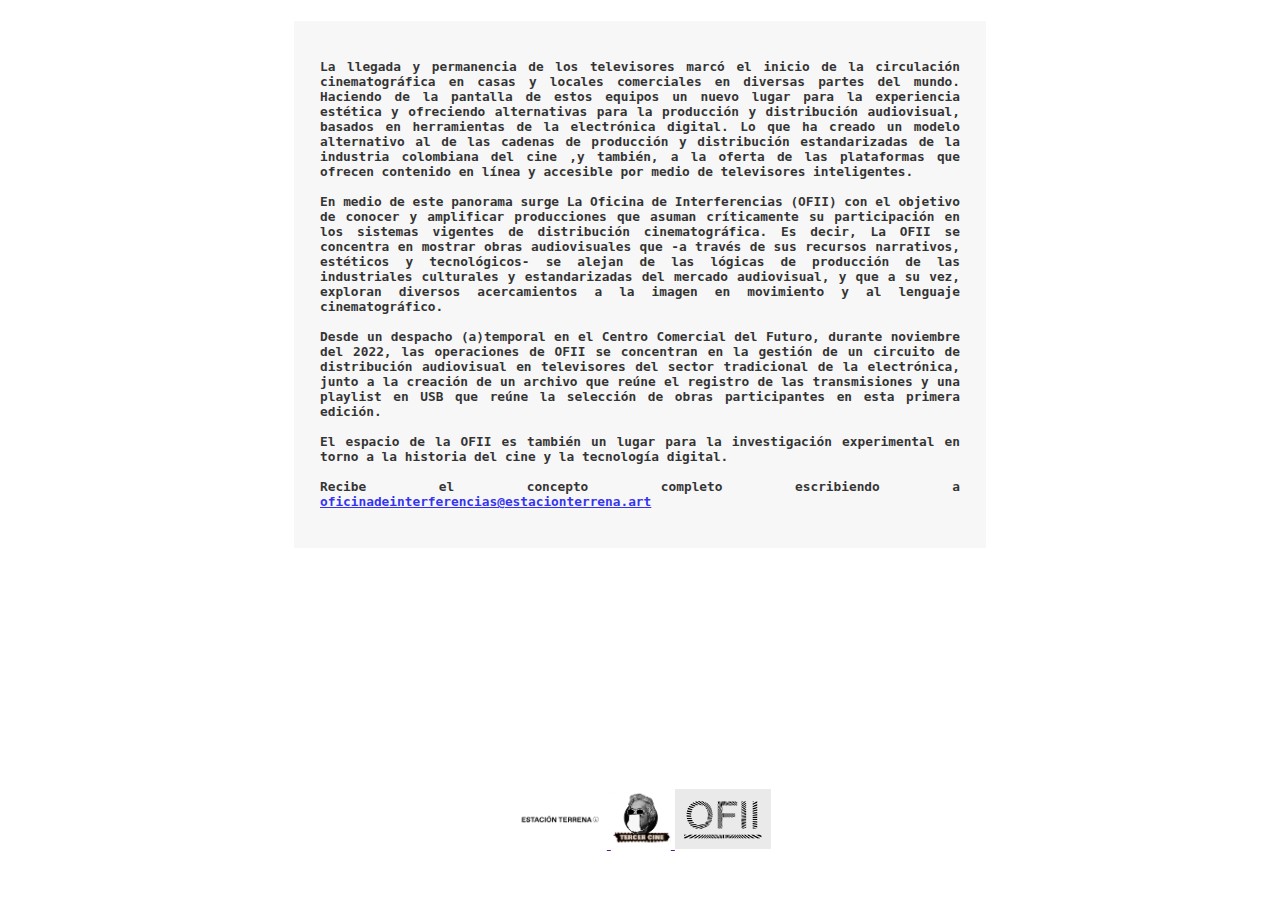
==== index.html @ c40d43c5 "Add files via upload" ====
<!DOCTYPE html>
<head>
<title> OFII </title>
<meta name="description" content="">
<meta charset="utf-8">
<meta name="viewport" content="width=device-width, user-scalable=no, minimum-scale=1.0, maximum-scale=1.0">
<link rel="stylesheet" type="text/css" href="style.css">
<link href="https://fonts.googleapis.com/css?family=Faster+One&display=swap" rel="stylesheet">
<link href="https://fonts.googleapis.com/css?family=Nova+Mono&display=swap" rel="stylesheet">
<link rel="shortcut icon" href="">
<meta name="viewport" content="width=device-width, initial-scale=1.0">

<main>

    <!--
<header> 
  <div>
    <img src = "./assets/ofii_logo.jpeg" alt = "OFII" height="auto" width="600px" align = "center" ; />
    </div>
</header>
-->


<body>
  <div class="fullscreen">
    <div class="video">
      <div class="vimeo-wrapper">
        <iframe src="https://player.vimeo.com/video/756638114?h=6f2fb476ab&autoplay=1&loop=1&title=0&byline=0&portrait=0&controls=0&playsinline=0&muted=1" width="480" height="320" frameborder="0" allow="autoplay; fullscreen" allowfullscreen></iframe>
        </div>
    </div>
  </div>

  <div>

  <h3>
    <p> 
        La llegada y permanencia de los televisores marcó el inicio de la circulación cinematográfica en casas y locales comerciales en diversas partes del mundo. Haciendo de la pantalla de estos equipos un nuevo lugar para la experiencia estética y ofreciendo alternativas para la producción y distribución audiovisual, basados en herramientas de la electrónica digital. Lo que ha creado un modelo alternativo al de las cadenas de producción y distribución estandarizadas de la industria colombiana del cine ,y también, a la oferta de las plataformas que ofrecen contenido en línea y accesible por medio de televisores inteligentes. 
        <br><br>
        En medio de este panorama surge La Oficina de Interferencias (OFII) con el objetivo de conocer y amplificar producciones que asuman críticamente su participación en los sistemas vigentes de distribución cinematográfica. Es decir, La OFII se concentra en mostrar obras audiovisuales que -a través de sus recursos narrativos, estéticos y tecnológicos- se alejan de las lógicas de producción de las industriales culturales y estandarizadas del mercado audiovisual, y que a su vez, exploran diversos acercamientos a la imagen en movimiento y al lenguaje cinematográfico. 
        <br><br>
        Desde un despacho (a)temporal en el Centro Comercial del Futuro, durante noviembre del 2022, las operaciones de OFII se concentran en la gestión de un circuito de distribución audiovisual en televisores del sector tradicional de la electrónica, junto a la creación de un archivo que reúne el registro de las transmisiones y una playlist en USB que reúne la selección de obras participantes en esta primera edición. 
        <br><br>
        El espacio de la OFII es también un lugar para la investigación experimental en torno a la historia del cine y la tecnología digital. 
        <br><br>
        Recibe el concepto completo escribiendo a 
        <a href="mailto:oficinadeinterferencias@estacionterrena.art" target="_self"> oficinadeinterferencias@estacionterrena.art  </a>
    </p> 
    </h3> 

  </div>
</body>


<footer>
  <div class="row">
      <a href="" target="_blank">
        <img src="./assets/estacionterrena_logo.png"
        alt="msd" height="60px" width="" ;="">
      </a>
      <a href="" target="_blank">
        <img src="./assets/tercercine_logo.png"
        alt="estacionterrena" height="60px" width="" ;="">
      </a>
      <a href="" target="_blank">
        <img src="./assets/ofii_logo.jpeg"
        alt="wrong" height="60px" width="" ;="">
    </div>
  </footer>

</main>
</html>
---- style.css ----
body {
    cursor: crosshair;
    background-size: contain;
    background-position: center center;
    background-repeat: no-repeat;
    background-attachment: fixed;
    background-size: cover;
    height: 100%;
}

.vimeo-wrapper {
  position: fixed;
  top: 0;
  left: 0;
  width: 100%;
  height: 100%;
  z-index: -1;
  pointer-events: none;
  overflow: hidden;
}
.vimeo-wrapper iframe {
  width: 100vw;
  height: 56.25vw; /* Given a 16:9 aspect ratio, 9/16*100 = 56.25 */
  min-height: 100vh;
  min-width: 177.77vh; /* Given a 16:9 aspect ratio, 16/9*100 = 177.77 */
  position: absolute;
  top: 50%;
  left: 50%;
  transform: translate(-50%, -50%);
}

 h3 {
     background-color: whitesmoke;
     opacity: 80% ;
     color: black;
     display: inline-block;
     position: absolute;
     text-align: justify;
     padding: 2%;
     right: 23%;
     left: 23%;
     font-family: '', monospace;
     font-size: 1vw;
     text-decoration: none;
    }
        
.row {
float: center;
width: 33.33%;
background-color: transparent;
padding: 2px;
position: fixed;
bottom: 5%;
left: 40%;
}

.column {
  width: 100%;
}
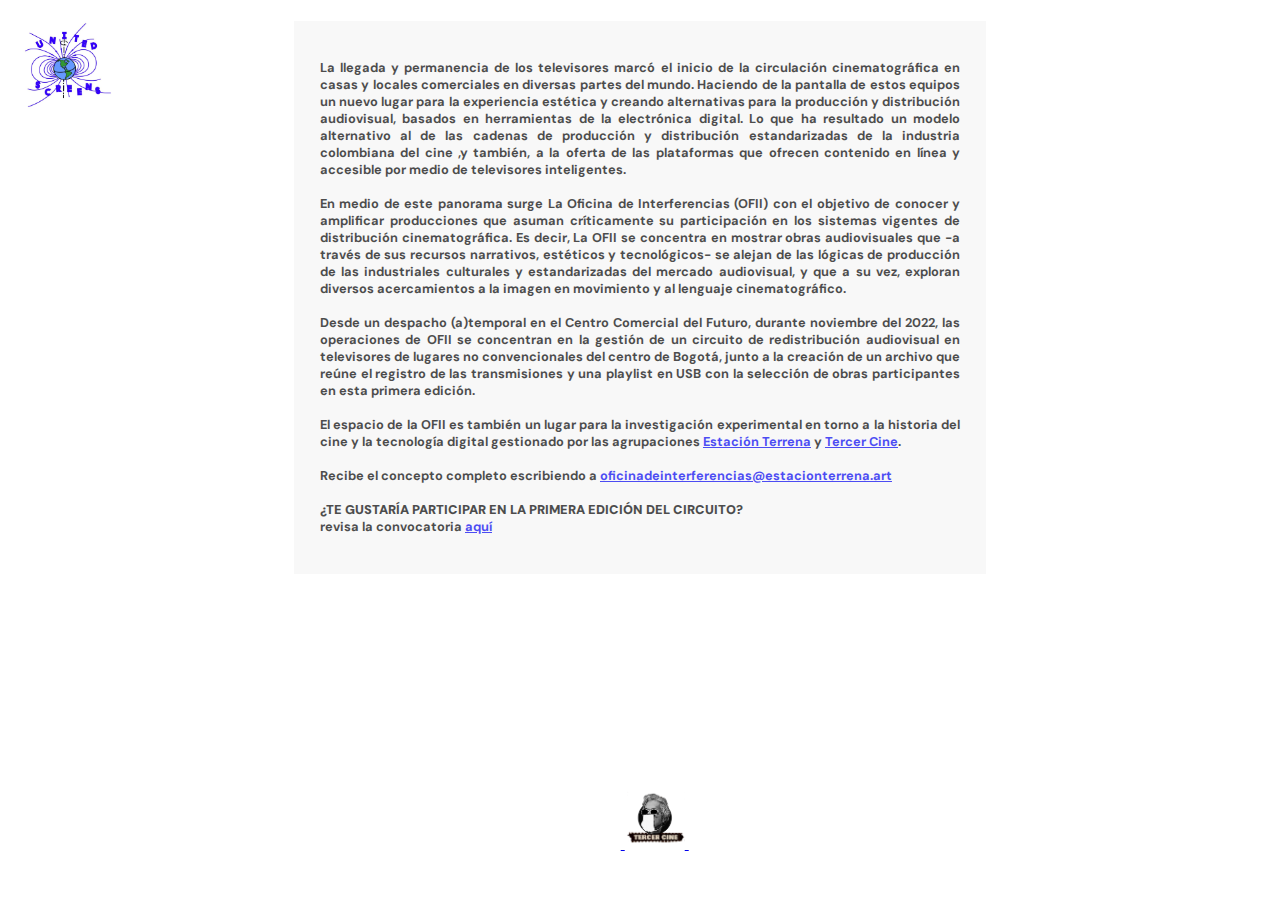
==== commit ca804d62: "Add files via upload" ====
--- a/index.html
+++ b/index.html
@@ -5,8 +5,7 @@
 <meta charset="utf-8">
 <meta name="viewport" content="width=device-width, user-scalable=no, minimum-scale=1.0, maximum-scale=1.0">
 <link rel="stylesheet" type="text/css" href="style.css">
-<link href="https://fonts.googleapis.com/css?family=Faster+One&display=swap" rel="stylesheet">
-<link href="https://fonts.googleapis.com/css?family=Nova+Mono&display=swap" rel="stylesheet">
+<link href="https://fonts.googleapis.com/css?family=DM+Sans:wght@400;700&display=swap" rel="stylesheet">
 <link rel="shortcut icon" href="">
 <meta name="viewport" content="width=device-width, initial-scale=1.0">
 
@@ -30,20 +29,35 @@
     </div>
   </div>
 
+  <div class="united-screens">
+  <a href="https://savvy-contemporary.com/en/projects/2020/united-screens/" target="_blank">
+    <img src="./assets/unitedscreens_logo.png"
+    alt="Estación Terrena" height="90px" width="" ;="">
+  </a>
+</div>
+
   <div>
 
   <h3>
+
     <p> 
-        La llegada y permanencia de los televisores marcó el inicio de la circulación cinematográfica en casas y locales comerciales en diversas partes del mundo. Haciendo de la pantalla de estos equipos un nuevo lugar para la experiencia estética y ofreciendo alternativas para la producción y distribución audiovisual, basados en herramientas de la electrónica digital. Lo que ha creado un modelo alternativo al de las cadenas de producción y distribución estandarizadas de la industria colombiana del cine ,y también, a la oferta de las plataformas que ofrecen contenido en línea y accesible por medio de televisores inteligentes. 
-        <br><br>
-        En medio de este panorama surge La Oficina de Interferencias (OFII) con el objetivo de conocer y amplificar producciones que asuman críticamente su participación en los sistemas vigentes de distribución cinematográfica. Es decir, La OFII se concentra en mostrar obras audiovisuales que -a través de sus recursos narrativos, estéticos y tecnológicos- se alejan de las lógicas de producción de las industriales culturales y estandarizadas del mercado audiovisual, y que a su vez, exploran diversos acercamientos a la imagen en movimiento y al lenguaje cinematográfico. 
-        <br><br>
-        Desde un despacho (a)temporal en el Centro Comercial del Futuro, durante noviembre del 2022, las operaciones de OFII se concentran en la gestión de un circuito de distribución audiovisual en televisores del sector tradicional de la electrónica, junto a la creación de un archivo que reúne el registro de las transmisiones y una playlist en USB que reúne la selección de obras participantes en esta primera edición. 
-        <br><br>
-        El espacio de la OFII es también un lugar para la investigación experimental en torno a la historia del cine y la tecnología digital. 
-        <br><br>
-        Recibe el concepto completo escribiendo a 
-        <a href="mailto:oficinadeinterferencias@estacionterrena.art" target="_self"> oficinadeinterferencias@estacionterrena.art  </a>
+      La llegada y permanencia de los televisores marcó el inicio de la circulación cinematográfica en casas y locales comerciales en diversas partes del mundo. Haciendo de la pantalla de estos equipos un nuevo lugar para la experiencia estética y creando alternativas para la producción y distribución audiovisual, basados en herramientas de la electrónica digital. Lo que ha resultado un modelo alternativo al de las cadenas de producción y distribución estandarizadas de la industria colombiana del cine ,y también, a la oferta de las plataformas que ofrecen contenido en línea y accesible por medio de televisores inteligentes.
+      <br> <br>
+      En medio de este panorama surge La Oficina de Interferencias (OFII) con el objetivo de conocer y amplificar producciones que asuman críticamente su participación en los sistemas vigentes de distribución cinematográfica. Es decir, La OFII se concentra en mostrar obras audiovisuales que -a través de sus recursos narrativos, estéticos y tecnológicos- se alejan de las lógicas de producción de las industriales culturales y estandarizadas del mercado audiovisual, y que a su vez, exploran diversos acercamientos a la imagen en movimiento y al lenguaje cinematográfico. 
+      <br> <br>
+      Desde un despacho (a)temporal en el Centro Comercial del Futuro, durante noviembre del 2022, las operaciones de OFII se concentran en la gestión de un circuito de redistribución audiovisual en televisores de lugares no convencionales del centro de Bogotá, junto a la creación de un archivo que reúne el registro de las transmisiones y una playlist en USB con la selección de obras participantes en esta primera edición. 
+      <br> <br>
+      El espacio de la OFII es también un lugar para la investigación experimental en torno a la historia del cine y la tecnología digital gestionado por las agrupaciones <a href="https://www.estacionterrena.art/acerca/" target="_blank">Estación Terrena</a> y <a href="https://www.instagram.com/tercer_cine/" target="_blank">Tercer Cine</a>. 
+      <br> <br>
+      Recibe el concepto completo escribiendo a
+      
+        <a href="mailto:oficinadeinterferencias@estacionterrena.art" target="_self"> oficinadeinterferencias@estacionterrena.art  </a> 
+        <br> <br>
+        <b>¿TE GUSTARÍA PARTICIPAR EN LA PRIMERA EDICIÓN DEL CIRCUITO?</b>
+        <br>
+revisa la convocatoria  <a href="https://docs.google.com/document/d/1AxpYFG4rbBecT7EaXPMaKQXGWyVvr24dKoHJZUCuuTo/edit" target="_self">aquí</a> 
+
+
     </p> 
     </h3> 
 
@@ -53,17 +67,17 @@
 
 <footer>
   <div class="row">
-      <a href="" target="_blank">
+      <a href="https://www.estacionterrena.art/acerca/" target="_blank">
         <img src="./assets/estacionterrena_logo.png"
-        alt="msd" height="60px" width="" ;="">
+        alt="Estación Terrena" height="60px" width="" ;="">
       </a>
-      <a href="" target="_blank">
+      <a href="https://www.instagram.com/tercer_cine/" target="_blank">
         <img src="./assets/tercercine_logo.png"
-        alt="estacionterrena" height="60px" width="" ;="">
+        alt="Tercer Cine" height="60px" width="" ;="">
       </a>
-      <a href="" target="_blank">
-        <img src="./assets/ofii_logo.jpeg"
-        alt="wrong" height="60px" width="" ;="">
+      <a href="https://www.instagram.com/oficinadeinterferencias/" target="_blank">
+        <img src="./assets/ofii_logo.png"
+        alt="OFICINA DE INTERFERENCIAS" height="60px" width="" ;="">
     </div>
   </footer>
 
--- a/style.css
+++ b/style.css
@@ -1,12 +1,12 @@
 body {
-    cursor: crosshair;
     background-size: contain;
     background-position: center center;
     background-repeat: no-repeat;
     background-attachment: fixed;
     background-size: cover;
     height: 100%;
-}
+
+  }
 
 .vimeo-wrapper {
   position: fixed;
@@ -31,7 +31,7 @@
 
  h3 {
      background-color: whitesmoke;
-     opacity: 80% ;
+     opacity: 70% ;
      color: black;
      display: inline-block;
      position: absolute;
@@ -39,11 +39,18 @@
      padding: 2%;
      right: 23%;
      left: 23%;
-     font-family: '', monospace;
+     font-family: 'DM Sans', sans-serif;
      font-size: 1vw;
      text-decoration: none;
     }
-        
+
+  .united-screens {
+    display: inline-block;
+    position: fixed;
+    padding: 1%;
+  }
+  
+  
 .row {
 float: center;
 width: 33.33%;
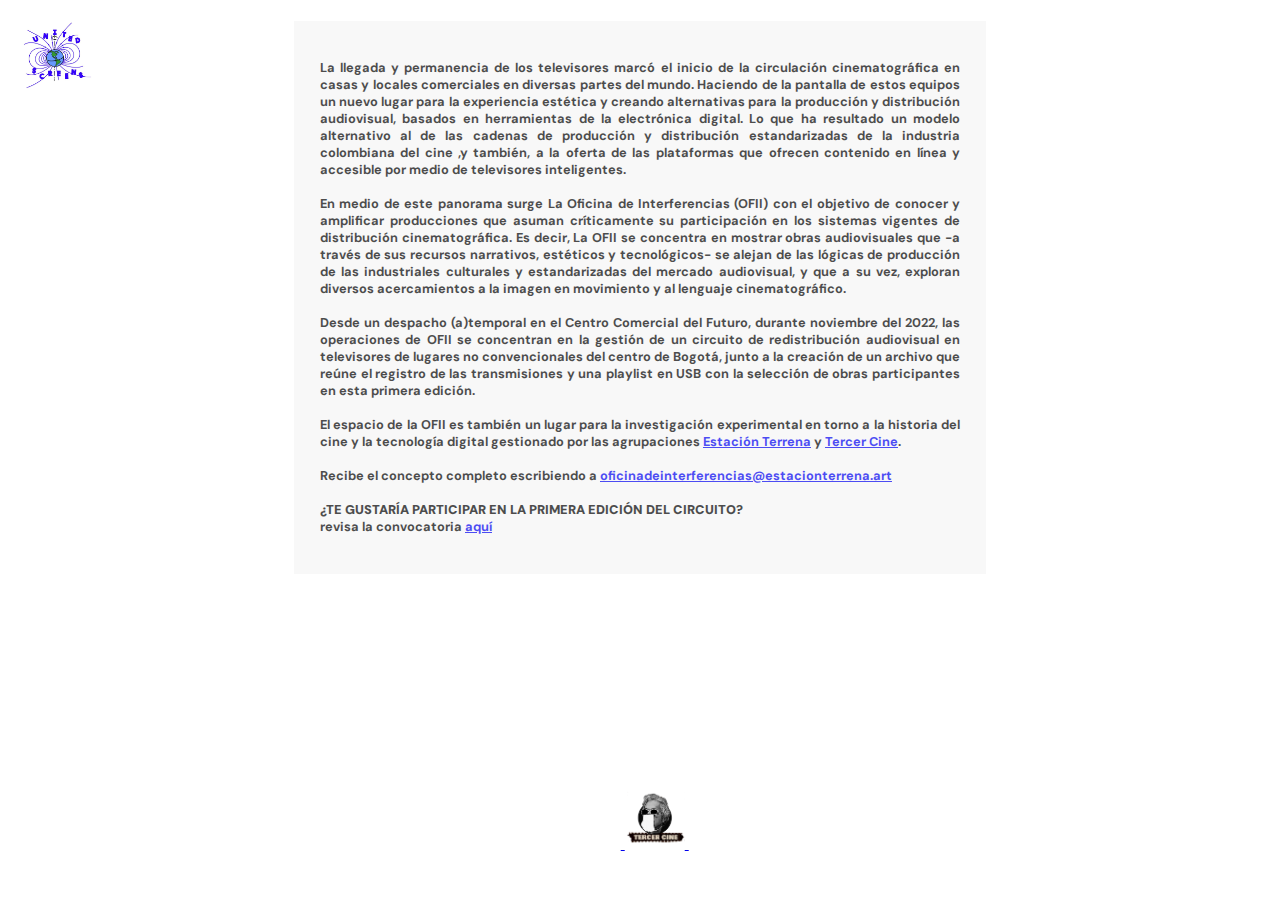
==== commit 3ac5c12b: "Update index.html" ====
--- a/index.html
+++ b/index.html
@@ -32,7 +32,7 @@
   <div class="united-screens">
   <a href="https://savvy-contemporary.com/en/projects/2020/united-screens/" target="_blank">
     <img src="./assets/unitedscreens_logo.png"
-    alt="Estación Terrena" height="90px" width="" ;="">
+    alt="Estación Terrena" height="70px" width="" ;="">
   </a>
 </div>
 
@@ -82,4 +82,4 @@
   </footer>
 
 </main>
-</html>+</html>
